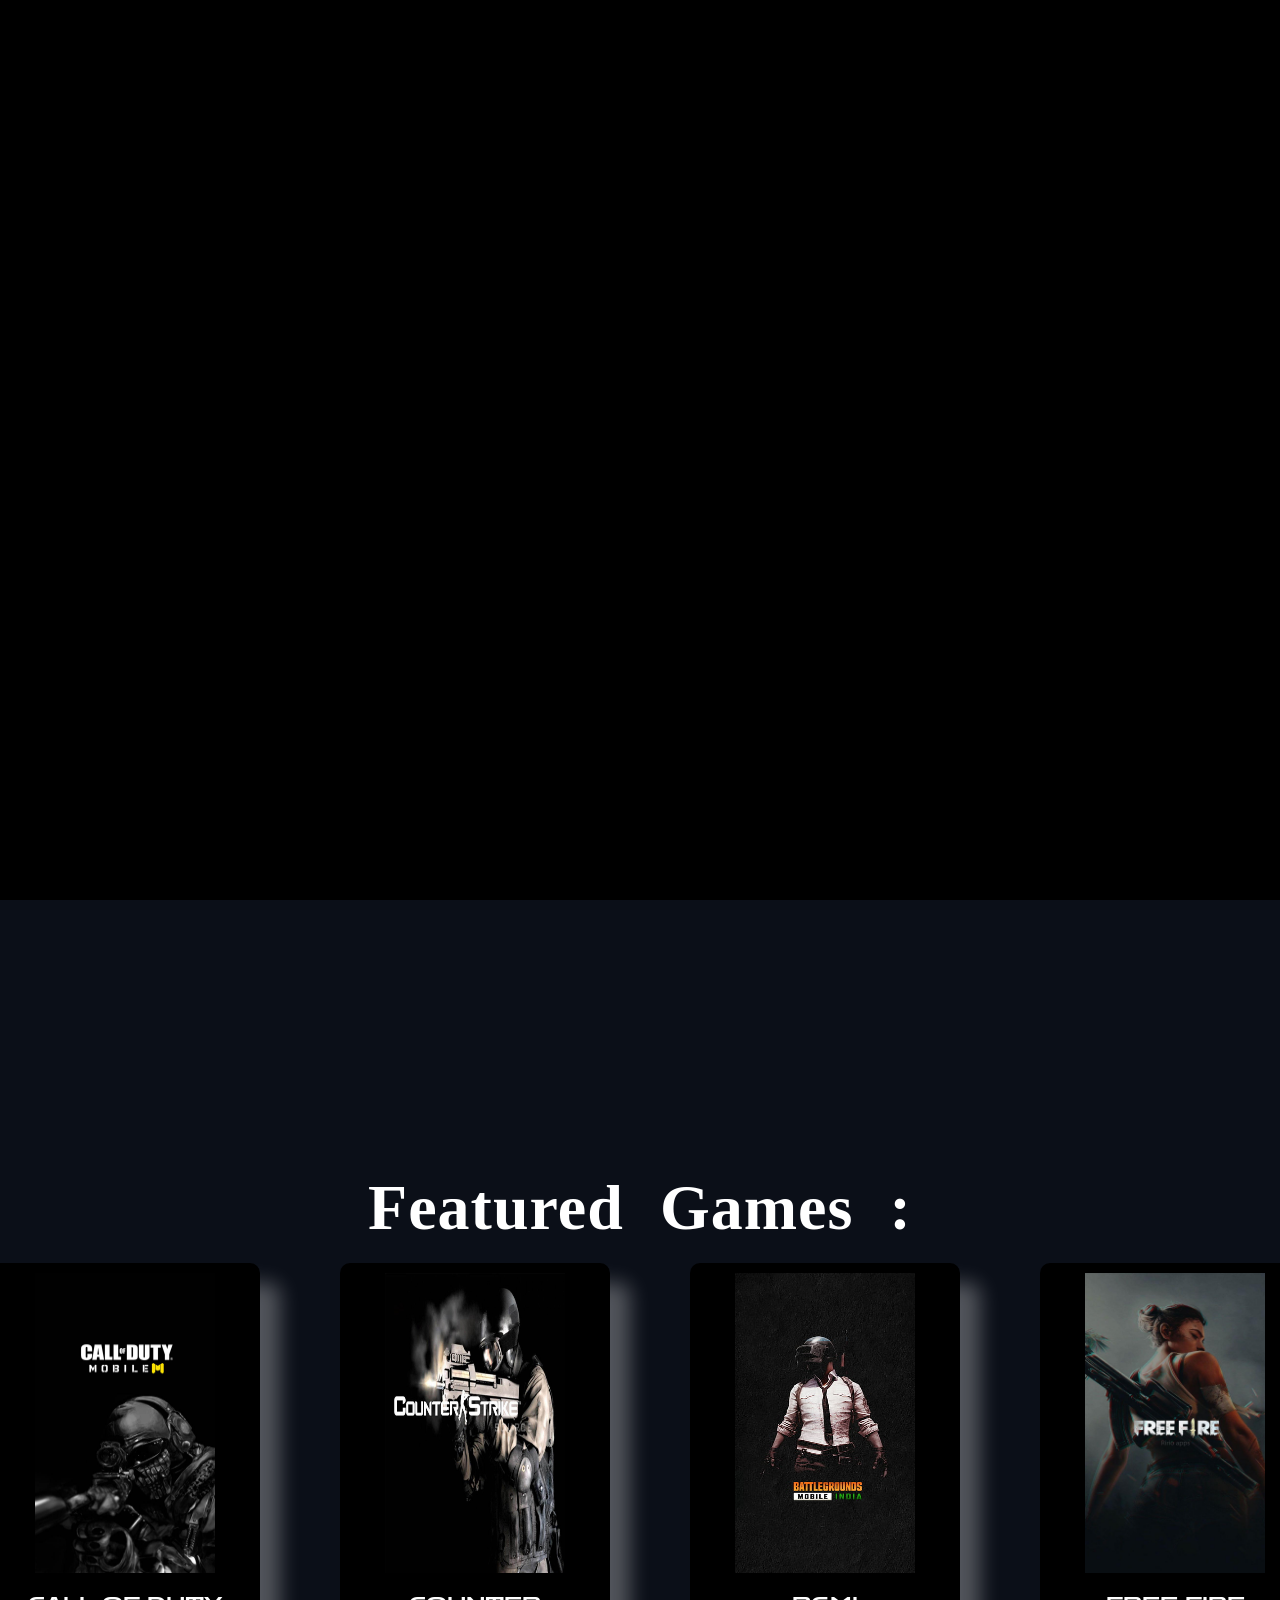
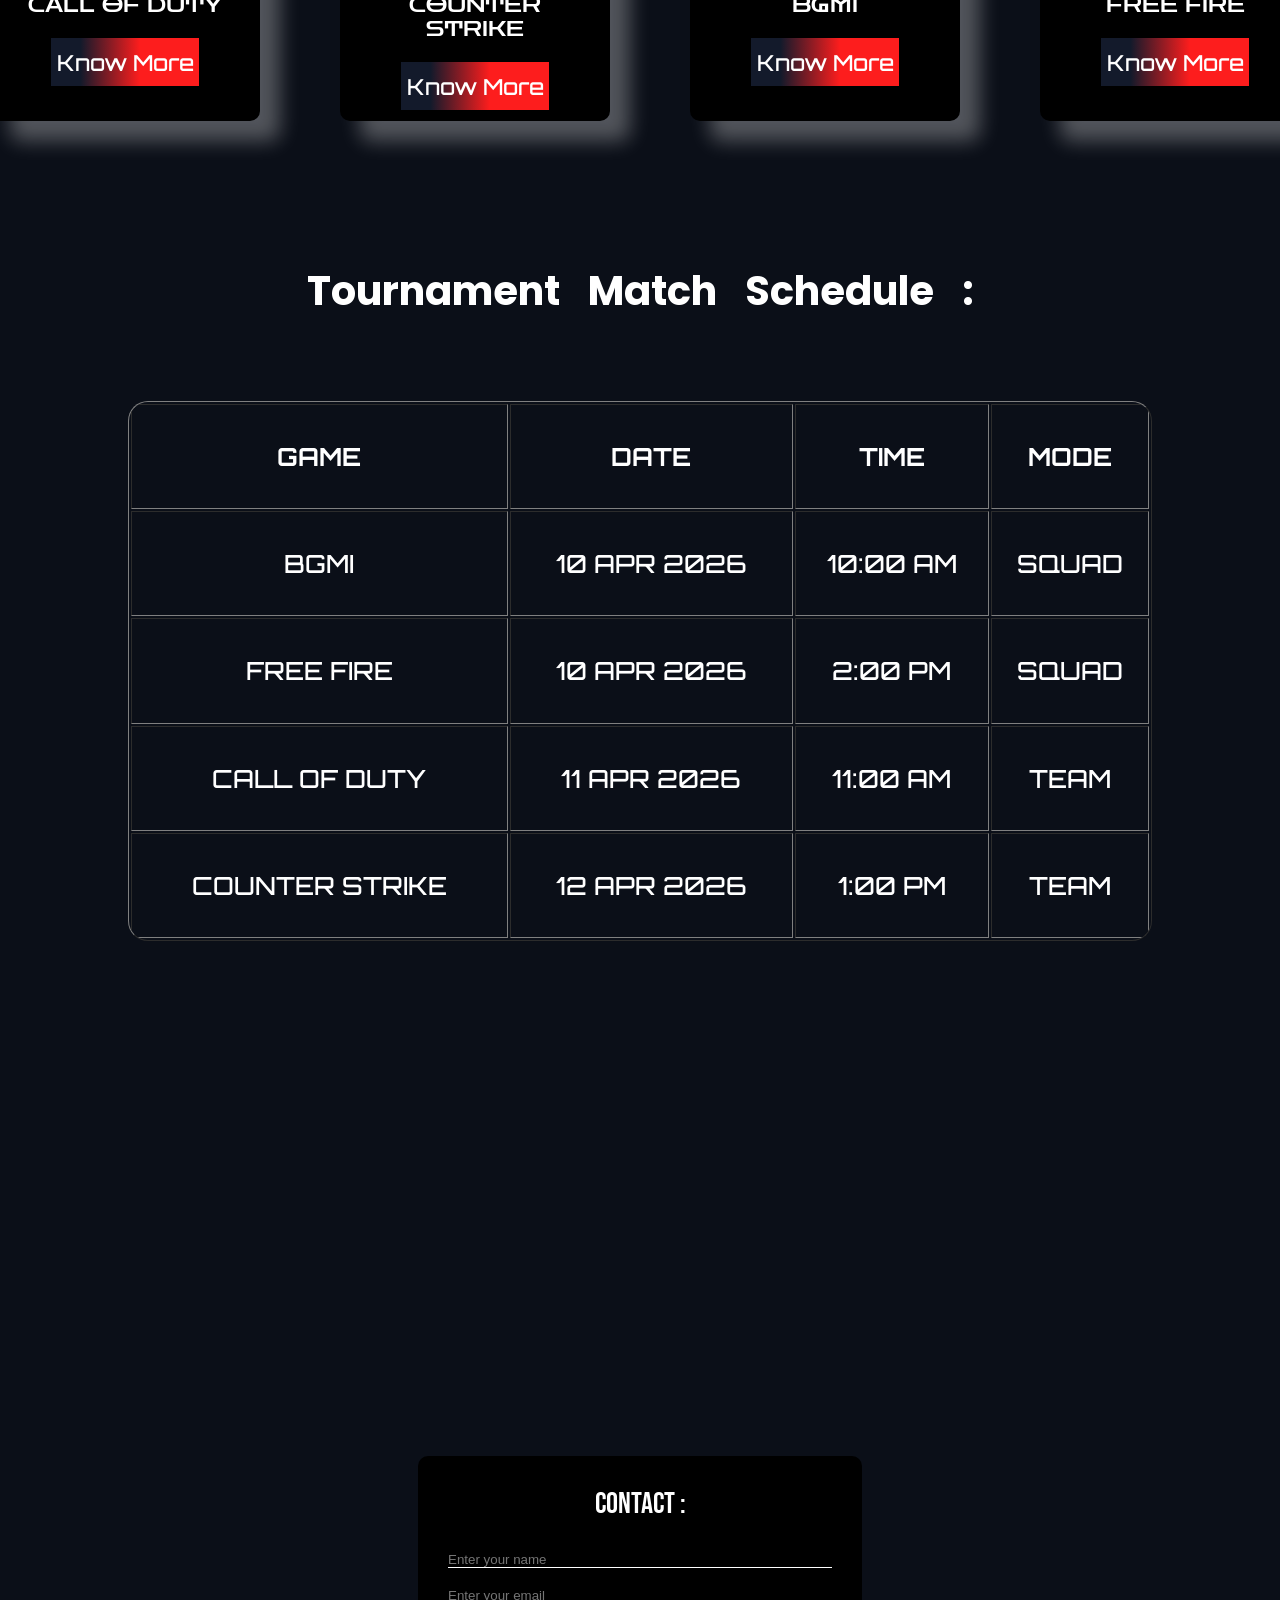
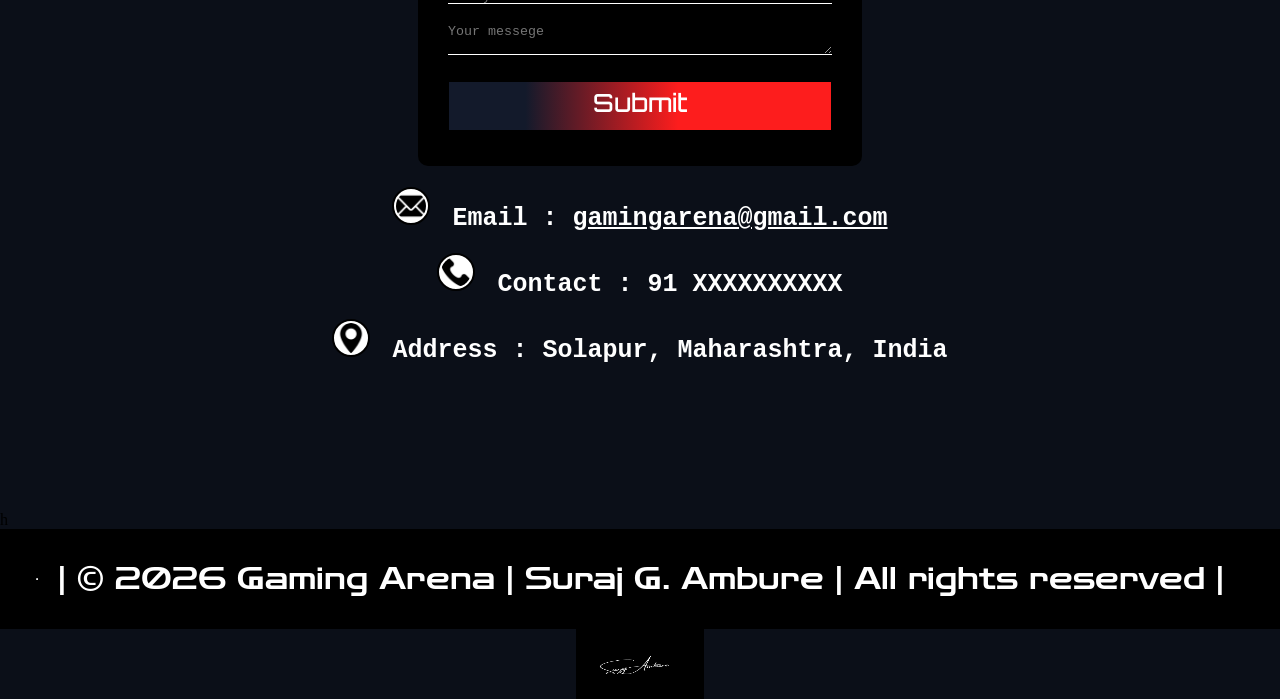
==== index.html @ 5d318b92 "Add files via upload" ====
<!DOCTYPE html>
<html lang="en">

<head>
    <!-- Meta information for character encoding and responsiveness -->
    <meta charset="UTF-8">
    <meta name="viewport" content="width=device-width, initial-scale=1.0" maximum-scale=1.0, user-scalable=no">

    <!-- Page title and favicon -->
    <title>Gaming Arena</title>
    <link rel="shortcut icon" href="games.png" type="image/x-icon" class="icon-im">

    <!-- External CSS file -->
    <link rel="stylesheet" href="style.css">
</head>

<body>

    <!-- Intro splash screen displayed on page load -->
    <div id="intro">
        <img src="signature_2.png" alt="Signature" id="sign-img">
    </div>

    <!-- Navigation bar -->
    <nav>
        <!-- Sidebar menu for mobile view -->
        <ul class="sidebar">
            <!-- Close button for sidebar -->
            <li onclick="hidesidebar()"><a><img src="close.png"></a></li>

            <!-- Navigation links -->
            <li><a href="#home">Home</a></li>
            <li><a href="#Games">Games</a></li>
            <li><a href="#Tournament">Tournaments</a></li>
            <li><a href="#contact">Contact</a></li>
        </ul>

        <!-- Main navigation bar -->
        <ul>
            <!-- Logo / Branding -->
            <li><a>Gaming<span> Arena</span></a></li>
            <!-- Desktop navigation links -->
            <li><a href="#home" class="hide">Home</a></li>
            <li><a href="#Games" class="hide">Games</a></li>
            <li><a href="#Tournament" class="hide">Tournaments</a></li>
            <li><a href="#contact" class="hide">Contact</a></li>

            <!-- Menu icon for opening sidebar (mobile view) -->
            <li onclick="showsidebar()">
                <a href="#"><img src="menu.png" class="menu-i"></a>
            </li>
        </ul>
    </nav>

    <!-- Home Section -->
    <section id="home">
        <div class="first">
            <div class="text">
                <!-- Main heading -->
                <h1>Gaming <br><span>Arena</span></h1>

                <!-- Tagline -->
                <blockquote>
                    <h4>" Enter the Realm of Legends "</h4>
                </blockquote>
            </div>
        </div>
    </section>

    <!-- Games Section -->
    <section id="Games">
        <div class="second">
            <h1 class="autoshow">Featured Games :</h1>

            <!-- Game cards container -->
            <div class="games">

                <!-- Individual game card -->
                <div class="gm">
                    <img src="COD.jpg" class="img">
                    <p>CALL OF DUTY</p>
                    <a href="Info.html">
                        <button>Know More</button>
                    </a>
                </div>

                <div class="gm">
                    <img src="CS.jpg" class="img">
                    <p>COUNTER STRIKE</p>
                    <a href="Info.html">
                        <button>Know More</button>
                    </a>
                </div>

                <div class="gm">
                    <img src="BGMI.jpg" class="img">
                    <p>BGMI</p>
                    <a href="Info.html">
                        <button>Know More</button>
                    </a>
                </div>

                <div class="gm">
                    <img src="FF.jpg" class="img">
                    <p>FREE FIRE</p>
                    <a href="Info.html">
                        <button>Know More</button>
                    </a>
                </div>

            </div>
        </div>
    </section>

    <!-- Tournament Schedule Section -->
    <section id="Tournament">
        <div class="third">

            <!-- Section heading -->
            <h2 class="autoshow">Tournament Match Schedule :</h2>

            <!-- Tournament schedule table -->
            <table border="1" cellpadding="4">
                <tr>
                    <th>Game</th>
                    <th>Date</th>
                    <th>Time</th>
                    <th>Mode</th>
                </tr>

                <!-- Match rows -->
                <tr>
                    <td>BGMI</td>
                    <td>10 APR 2026</td>
                    <td>10:00 AM</td>
                    <td>Squad</td>
                </tr>

                <tr>
                    <td>Free Fire</td>
                    <td>10 APR 2026</td>
                    <td>2:00 PM</td>
                    <td>SQUAD</td>
                </tr>

                <tr>
                    <td>Call of Duty</td>
                    <td>11 APR 2026</td>
                    <td>11:00 AM</td>
                    <td>Team</td>
                </tr>

                <tr>
                    <td>Counter Strike</td>
                    <td>12 APR 2026</td>
                    <td>1:00 PM</td>
                    <td>TEAM</td>
                </tr>
            </table>

        </div>
    </section>

    <!-- Contact / Feedback Section -->
    <div class="feedback">
        <section id="contact">

            <!-- Contact form -->
            <form class="autoshow">
                <h2 style="color: #fff;">Contact :</h2>

                <!-- User input fields -->
                <input type="text" placeholder="Enter your name">
                <input type="email" placeholder="Enter your email">
                <textarea placeholder="Your messege"></textarea>

                <!-- Submit button -->
                <button type="submit">Submit</button>
            </form>

            <!-- Contact information -->
            <div class="contact">
                <p class="autoblur">
                    <img src="email.png" class="c-im">
                    Email : <u>gamingarena@gmail.com</u><br>

                    <img src="phone-call.png" class="c-im">
                    Contact : 91 XXXXXXXXXX<br>

                    <img src="maps-and-flags.png" class="c-im">
                    Address : Solapur, Maharashtra, India
                </p>
            </div>
        </section>
    </div>

    <!-- Footer section -->h
    <footer>
        <hr>
        <p>
           | © 2026 Gaming Arena | Suraj G. Ambure | All rights reserved |
        </p>
    </footer>

    <!-- Logo image -->
    <img src="signature.png" class="logo">

    <script>
        /**
         * Function: showsidebar
         * Purpose: Displays the sidebar menu (used in mobile view)
         */
        function showsidebar() {
            const sidebar = document.querySelector('.sidebar');
            sidebar.style.display = 'flex';
        }

        /**
         * Function: hidesidebar
         * Purpose: Hides the sidebar menu
         */
        function hidesidebar() {
            const sidebar = document.querySelector('.sidebar');
            sidebar.style.display = 'none';
        }

        /**
         * Intro screen timeout
         * Purpose: Automatically hides the intro splash screen after 3.5 seconds
         */
        setTimeout(() => {
            document.getElementById("intro").style.display = "none";
        }, 3500);
    </script>

</body>
</html>
---- style.css ----
@import url('https://fonts.googleapis.com/css2?family=Amita:wght@400;700&family=Bebas+Neue&family=Boldonse&family=Bonheur+Royale&family=Bungee&family=Felipa&family=Manufacturing+Consent&family=Montserrat:ital,wght@0,100..900;1,100..900&family=Orbitron:wght@400..900&family=Unbounded:wght@200..900&family=Uncial+Antiqua&family=Zen+Dots&display=swap');
@import url('https://fonts.googleapis.com/css2?family=Amita:wght@400;700&family=Bebas+Neue&family=Boldonse&family=Bonheur+Royale&family=Bungee&family=Exo+2:ital,wght@0,100..900;1,100..900&family=Felipa&family=Manufacturing+Consent&family=Montserrat:ital,wght@0,100..900;1,100..900&family=Orbitron:wght@400..900&family=Unbounded:wght@200..900&family=Uncial+Antiqua&family=Zen+Dots&display=swap');
@import url('https://fonts.googleapis.com/css2?family=Amita:wght@400;700&family=Bebas+Neue&family=Boldonse&family=Bonheur+Royale&family=Bungee&family=Exo+2:ital,wght@0,100..900;1,100..900&family=Felipa&family=Manufacturing+Consent&family=Montserrat:ital,wght@0,100..900;1,100..900&family=Orbitron:wght@400..900&family=Press+Start+2P&family=Unbounded:wght@200..900&family=Uncial+Antiqua&family=Zen+Dots&display=swap');
@import url('https://fonts.googleapis.com/css2?family=Amita:wght@400;700&family=Bebas+Neue&family=Boldonse&family=Bonheur+Royale&family=Bungee&family=Exo+2:ital,wght@0,100..900;1,100..900&family=Felipa&family=Lobster&family=Lugrasimo&family=Manufacturing+Consent&family=Montserrat:ital,wght@0,100..900;1,100..900&family=Orbitron:wght@400..900&family=Play:wght@400;700&family=Poppins:ital,wght@0,100;0,200;0,300;0,400;0,500;0,600;0,700;0,800;0,900;1,100;1,200;1,300;1,400;1,500;1,600;1,700;1,800;1,900&family=Press+Start+2P&family=Unbounded:wght@200..900&family=Uncial+Antiqua&family=Zen+Dots&display=swap');

* {
    margin: 0;
    padding: 0;
}

html {
    scroll-behavior: smooth;
}

::-webkit-scrollbar {
    width: 10px;
}

::-webkit-scrollbar-track {
    background: #000;
}

::-webkit-scrollbar-thumb {
    background: linear-gradient(#131a2b, rgba(253, 29, 29, 1));
    border-radius: 10px;
    height: 10px;
}

body {
    background-color: #0B0F18;
    overflow-x: hidden;
}

body {
   
    animation: showSite 1s ease forwards;
    animation-delay: 3s;
}
/* Animation to reveal site after intro */
@keyframes showSite {
    to {
        opacity: 1;
    }
}

#intro {
    position: fixed;
    top: 0;
    left: 0;
    width: 100%;
    height: 100vh;
    background: #000;
    display: flex;
    justify-content: center;
    align-items: center;
    z-index: 9999;
}

/* Signature Image */
#sign-img {
    width: 720px;
    opacity: 0;
    transform: scale(0.4);
    animation: fadeIn 1.5s ease forwards,
               glow 1.5s ease-in-out infinite alternate,
               fadeOut 1s ease 2.5s forwards;
}

/* Fade In */
@keyframes fadeIn {
    to {
        opacity: 1;
        transform: scale(1);
    }
}

/* Glow Effect */
@keyframes glow {
    from {
        filter: drop-shadow(0 0 5px #fff);
    }
    to {
        filter: drop-shadow(0 0 30px #fff);
    }
}

/* Fade Out + Move (signing off) */
@keyframes fadeOut {
    to {
        opacity: 0;
        transform: translateY(-40px);
    }
}

nav {
    position: sticky;
    top: 0;
    z-index: 999;
    background: linear-gradient(90deg, #000 50%, rgba(253, 29, 29, 1) 80%);
    overflow: hidden;
    border-bottom: 1px solid #fff;
}

nav ul {
    width: 100%;
    list-style: none;
    display: flex;
    justify-content: flex-end;
    align-items: center;
}

nav li {
    height: 70px;
}

nav a {
    height: 100%;
    padding: 0 30px;
    text-decoration: none;
    display: flex;
    align-items: center;
    color: #000;
    font-size: 25px;
    font-family: "Poppins", sans-serif;
    font-weight: 700;
    font-style: normal;

}

nav a:hover {
    background-color: #ffffff4b;
    backdrop-filter: blur(10px);
    border-radius: 10px;
    transform: scale(1.05);
    border-bottom: 1px solid #000;
}

nav li:first-child {
    margin-right: auto;
    font-size: 40px;

}

nav li:first-child a {
    color: #de2023c0;
    text-shadow: 1px 1px 20px #ffffff7a;
    font-weight: bold;
    font-size: 30px;
}

nav li:first-child :hover {
    background-color: #de1518;
    transform: scale(1.1);
    color: #000;
}

nav span {
    color: #fff;
    margin-left: 5px;
}

.sidebar ul {
    list-style: none;
}

.sidebar {
    position: fixed;
    top: 0;
    right: 0;
    height: 100vh;
    width: 350px;
    z-index: 2000;
    background-color: #0000006c;
    color: #fff;
    backdrop-filter: blur(20px);
    box-shadow: -10px 0 10px #0000009c;
    display: none;
    flex-direction: column;
    align-items: flex-start;
    justify-content: flex-start;

}

.sidebar li {
    width: 100%;
    margin-bottom: 10px;
}


.sidebar a {
    color: #fff;
    background-color: #00000077;
}

nav li:last-child {
    display: none;
}


.menu-i {
    height: 26px;
    width: 26px;
  
}

.first {
    display: flex;
    background-attachment: fixed;
    justify-content: center;
    height: auto;
    text-align: center;
    min-height: 100vh;
    background-image: url('i1.png');
    background-repeat: no-repeat;
    background-size: cover;
    padding-top: 100px;
    height: auto;
    min-height: 100vh;

}

.first h1 {
    text-shadow: 0 0 10px red, 0 0 50px red;
    font-size: clamp(40px, 12vw, 90px);
}

h4 {

    font-size: 4vw;
    color: #fff;
    font-family: "Wide Latin";
    font-weight: 400;

}

.text h4 {
    font-size: 5vw;
    text-align: center;
    font-family: "Bebas Neue", sans-serif;
    font-weight: 400;
    font-style: normal;
    margin-top: 80px;
}

.text h1 {
    color: #fff;
    text-align: center;
    font-size: 10vw;
    margin: 0px 30px;
    font-family: "Zen Dots", sans-serif;
    font-weight: 400;
    font-style: normal;

}

.text h1:hover {
    text-shadow: 0 0 100px red, 0 0 100px red;
}

.text span:hover {
    text-shadow: 0 0 100px #fff, 0 0 100px #fff;
}




.first span {
    color: #de1518;
    text-shadow: 20px 20px 30px #000;
    font-weight: bold;
    text-shadow: 0px 0px 80px #ffffff64;
}

.i1 {
    height: 550px;

}

.second {
    display: flex;
    flex-direction: column;
    justify-content: center;
    align-items: center;
}

.second h1 {
    margin-top: 100px;
    margin-bottom: 50px;
    font-size: 50px;
    text-align: center;
    font-family: fantasy;
    font-size: 5vw;
    margin-bottom: 2vh;
    word-spacing: 1.5vw;
    color: #fff;
    letter-spacing: 1px;
}

.autoshow {
    animation: text-appear both;
    animation-timeline: view();
    animation-range: entry 20% cover 100vh;
}

.games {
    display: grid;
    grid-template-columns: repeat(4, 250px);
    gap: 100px;
    width: 100%;
    justify-content: center;

}

@keyframes text-appear {
    from {
        opacity: 0;
        transform: translateY(100px);
    }

    to {
        opacity: 1;
        transform: translateY(0);
    }
}



.gm {
    height: auto;
    width: 250px;
    background-color: #000;
    padding: 10px;
    border-radius: 10px;
    box-shadow: 20px 20px 20px #ffffff4b;
    gap: 40px;
    transition: all ease 0.5s;

}

p {
    font-family: "Zen Dots", sans-serif;
    font-size: 20px;
    margin: 20px;
}

.gm button {
    display: flex;
    justify-content: center;
    margin: auto;
    text-align: center;
    height: 50px;
    align-items: center;
    text-decoration: none;
    font-family: "Orbitron", sans-serif;
    font-weight: 500;
    color: #fff;
}

.gm a {
    text-decoration: none;
    overflow: hidden;
}

.gm {
    overflow: hidden;
}

.gm:hover {
    transform: translateY(-50px);
}




.img {
    display: block;
    margin: auto;
    height: 300px;
    width: 180px;
    margin-bottom: 20px;
    transition: all ease 0.5s;
}

.gm {
    animation: fadeup both;
    animation-timeline: view()
}



.img:hover {
    transform: rotate(15deg);
}

p {
    color: #fff;
    text-align: center;
}

button {
    height: 60px;
    font-size: 22px;
    width: 150px;
    border: 1.5px solid #000;
    background: linear-gradient(90deg, #131a2b 20%, rgba(253, 29, 29, 1) 60%);
    box-shadow: 10px 10px 10px #00000043;
    transition: all ease 0.3s;
}

button:hover {
    transform: scale(1.05);
}


table {
    margin-top: 0;


}

.third {

    display: flex;
    flex-direction: column;
    text-align: center;
    height: auto;
    min-height: 100vh;

}

.third h2 {
    font-size: 40px;
    color: #fff;
    margin-top: 140px;

}

.third h2 {
    font-family: "Poppins", sans-serif;
    font-weight: 700;
    font-style: normal;
    word-spacing: 20px;
}

table {
    margin: auto;
    width: 80vw;
    height: 60vh;
    color: #fff;
    font-size: 20px;
    border-radius: 20px;
    backdrop-filter: blur(5px);
    text-transform: uppercase;
    font-family: "Orbitron", sans-serif;
    font-weight: 500;
    font-style: normal;
    font-size: 25px;
    overflow: hidden;
}

table {
    animation: fadeup both;
    animation-timeline: view()
}

th,
td,
tr {
    background: transparent;
    transition: all ease 0.3s;
}

tr:hover {
    transform: scale(1.05);
    backdrop-filter: blur(15px);
    background-color: #ffffff3b;
}

.feedback {
    display: flex;
    justify-content: center;
    align-items: center;
    height: auto;
    min-height: 100vh;
    padding-top: 190px;

}


form {
    display: flex;
    flex-direction: column;
    background-color: #000;
    border-radius: 10px;
    font-size: 30px;
    margin-left: 8vw;
    height: 250px;
    width: 30vw;
    padding: 30px;
    margin: 50px auto;
}

input,
textarea {
    color: #fff;
    background: transparent;
    margin-bottom: 20px;
    border: none;
    border-bottom: 1px solid #fff;
    outline: none;

}

form h2 {
    font-family: "Uncial Antiqua", system-ui;
    font-weight: 400;
    font-style: normal;
    font-size: 25px;
    text-align: center;
    margin-bottom: 1em;
}


form button {
    display: flex;
    margin: auto;
    justify-content: center;
    height: 50px;
    padding: 5px;
    font-size: 20px;
    font-weight: bold;
    text-align: center;
    color: #fff;
    width: 100%;
    font-family: "Orbitron", sans-serif;
    font-weight: 500;
    font-style: normal;
    font-size: 25px;
}

input:focus {
    transform: translateY(-5px);
}

textarea:focus {
    transform: translateY(-5px);
}

.c-im {
    align-items: center;
    height: 30px;
    width: 30px;
    margin-top: 20px;
    margin-right: 7px;
    background-color: #fff;
    border-radius: 50%;
    padding: 2px;
    border: 2px solid #000;
}

.feedback p {
    font-family: 'Courier New', Courier, monospace;
    font-size: 25px;
    font-weight: 500;
    color: #fff;
    width: 100vw;
    font-weight: bold;
}

.feedback h2 {
    color: #fff;
    font-family: "Bebas Neue", sans-serif;
    font-weight: 400;
    font-style: normal;
    font-size: 30px;
}

footer {
    display: flex;
    justify-content: center;
    align-items: center;
    height: 100px;
    width: 100%;
    background-color: #000000;
    color: #fff;

}

footer p {
    font-size: 30px;
}

.logo {
    height: 70px;
    width: 10%;
    background-color: #fff;
    display: block;
    margin: auto;
}

.contact {
    display: flex;
    justify-content: center;
    align-items: center;
    height: 100px;
    width: 100%;
    color: #fff;
}

@keyframes fadeup {
    from {
        opacity: 0;
        transform: translateY(10px) scale(0.5);
    }

    to {
        opacity: 1;
        transform: translateY(0) scale(1);
    }
}

.autoblur {
    animation: autoblur linear both;
    animation-timeline: view(50% auto);
}

@keyframes autoblur {
    0% {
        filter: blur(20px);
    }

    30% {
        filter: blur(0px);
    }
}

@media(max-width :900px) {

    ::-webkit-scrollbar {
        display: none;
    }

    body {
    padding-top: 70px; 
}

   nav {
    width: 100%;
    position: fixed;
    top: 0;
    width: 100%;
    z-index: 999;
}

    nav li:last-child {
        display: block;
    }


    .text h1 {
        text-align: center;
        font-size: 80px;
        padding: 0 10px;
        text-align: center;
        margin: 0 30px;
        line-height: 1.1;
        font-size: 80px;
    }

    .menu-i{
         position: fixed;
                top: 20px;
    }

    .menu-i {
        height: 30px;
        width: 30px;
    }

    .text h1:hover {
        text-shadow: 0 0 100px red, 0 0 100px red;
    }

    .first {
        display: flex;
        background-color: #000;
        flex-direction: column;
        justify-content: center;
        align-items: center;
        min-height: 100vh;
        background-image: url('i1.png');
        background-repeat: no-repeat;
        height: auto;
        background-position: top;
        padding-top: 100px;
        padding-bottom: 40px;
        padding: 20px;
    }

    .text h4 {
        font-size: 35px;
        font-weight: bold;
        text-align: center;
    }

    .image {
        display: none;
    }

    .i1 {
        z-index: -1;
        position: absolute;
    }

    .hide {
        display: none;
    }

    .games {
        display: flex;
        flex-direction: column;
        justify-content: center;
        align-items: center;
        gap: 35px;
    }

    .gm {
        width: 75%;
    }

    .second {
        display: flex;
        height: auto;
        padding: 50px 0;
    }

    .second h1 {
        font-size: 8vw;
        margin-top: 50px;
    }

    table {
        width: 95%;
        font-size: 14px;
    }

    th,
    td {
        padding: 5px;
    }

    form {
        width: 50%;
        margin: auto;
        margin-bottom: 150px;
    }

    input,
    textarea {
        font-size: 16px;
        transition: all ease 0.5s;
    }

    .feedback p {
        width: 100%;
        text-align: center;
    }

    img {
        max-width: 100%;
        height: auto;
    }

    footer p {
        font-size: 12px;
    }

    .contact p {
        margin-top: 150px;
        font-size: 22px;
        margin-bottom: 250px;
    }

    .logo {
        display: block;
        margin: auto;
        height: 50px;
        width: 60px;
    }

}
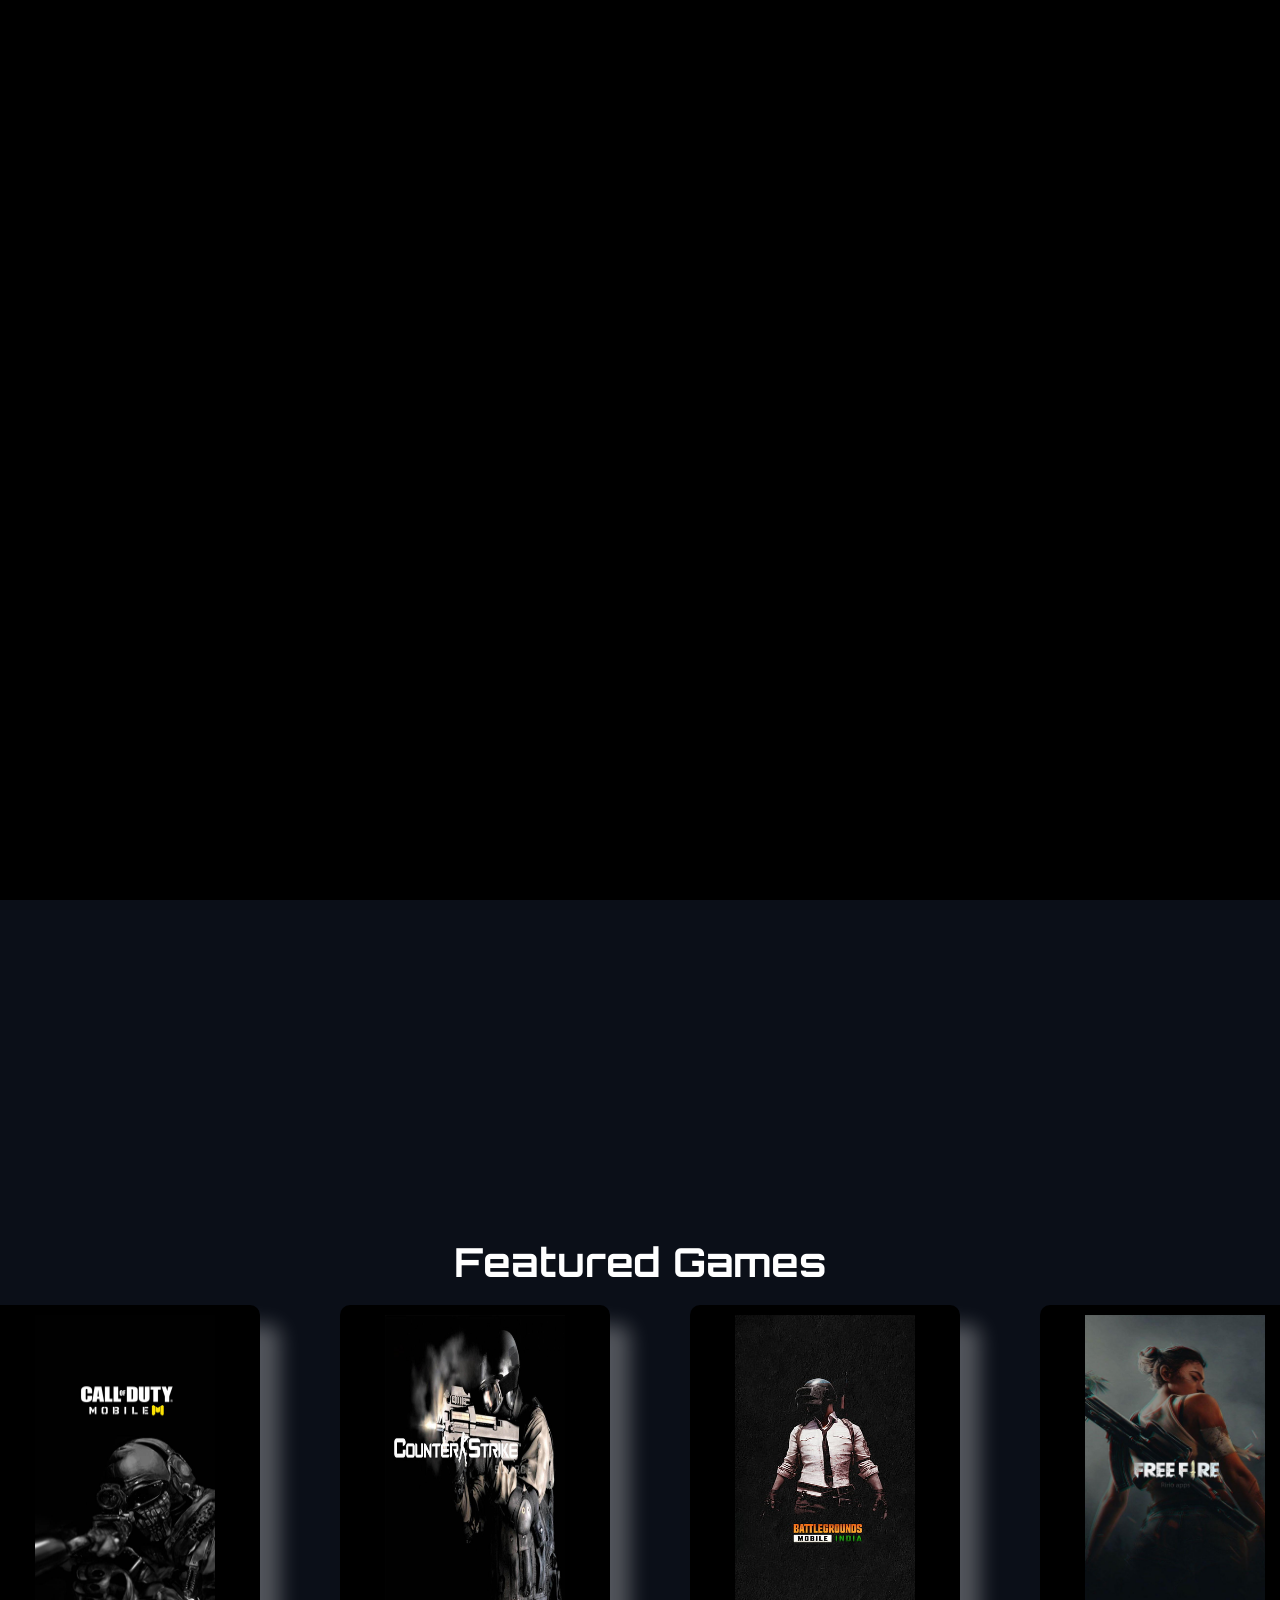
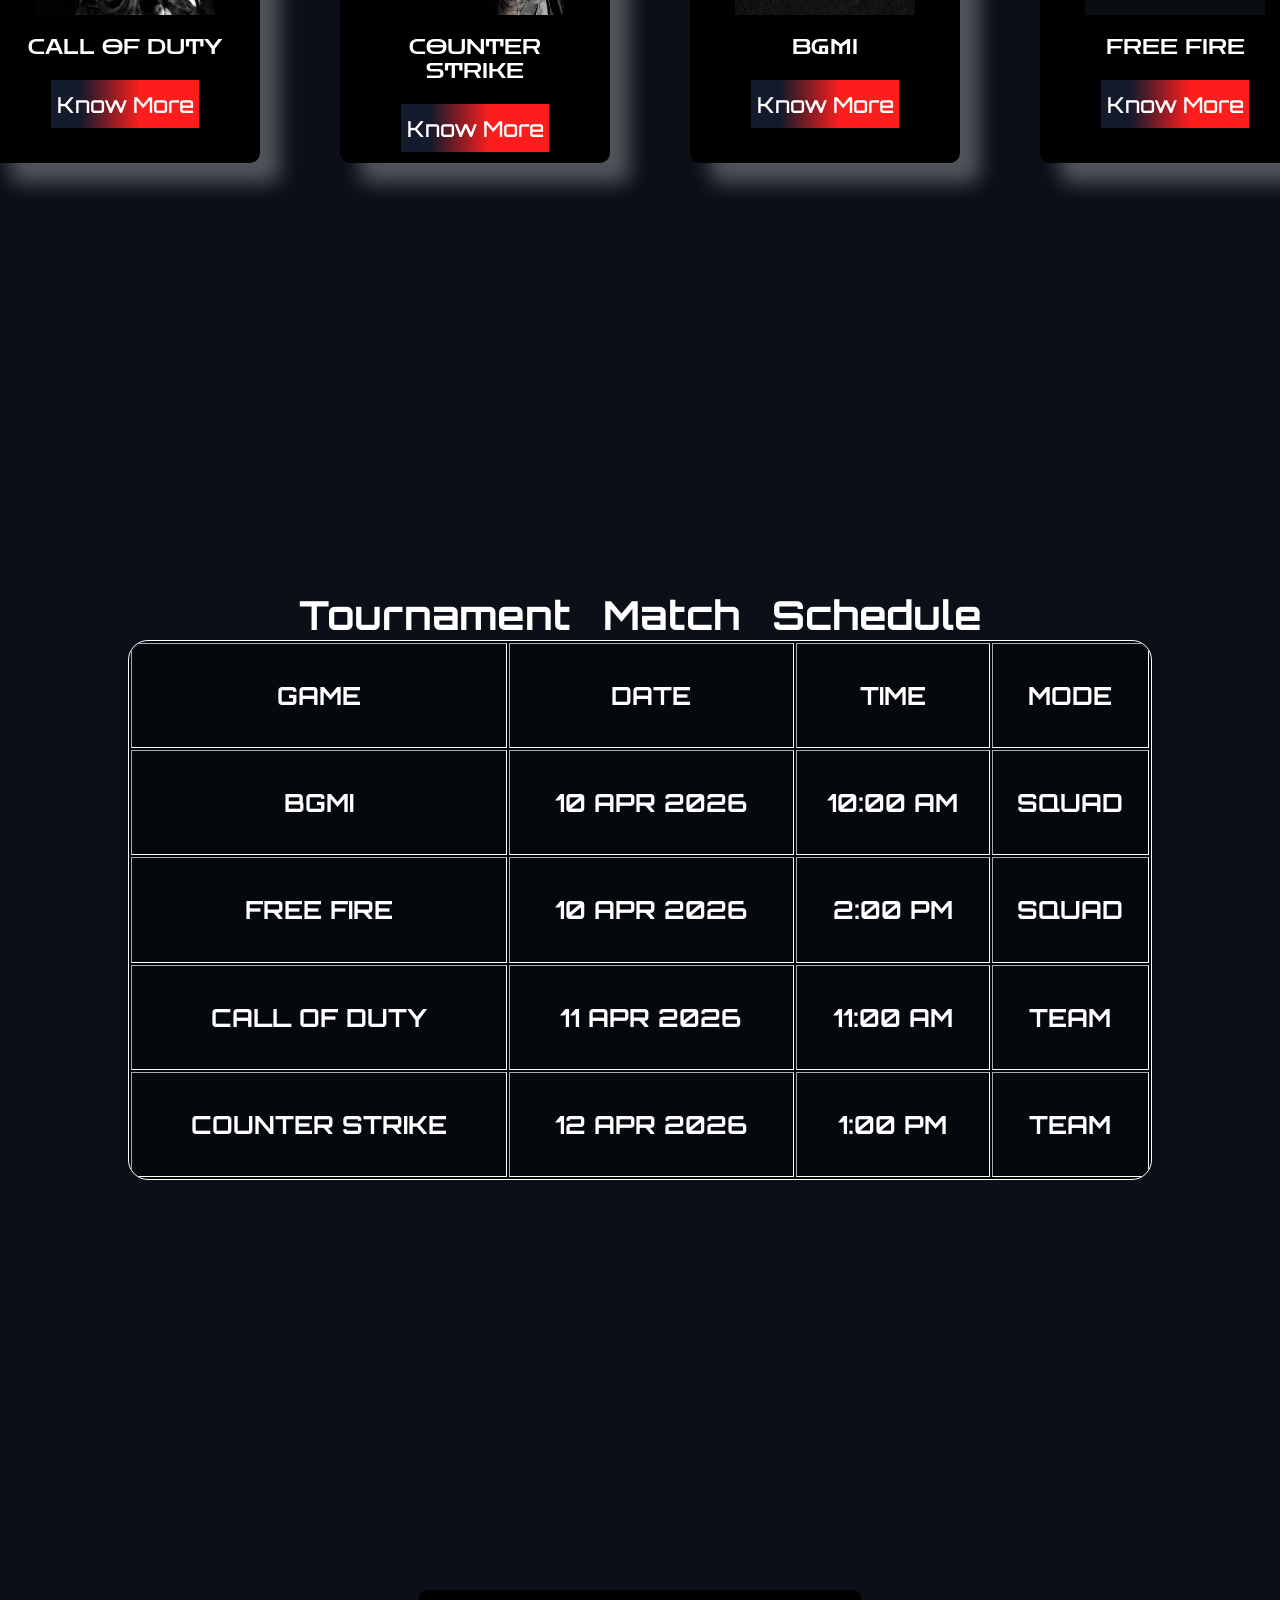
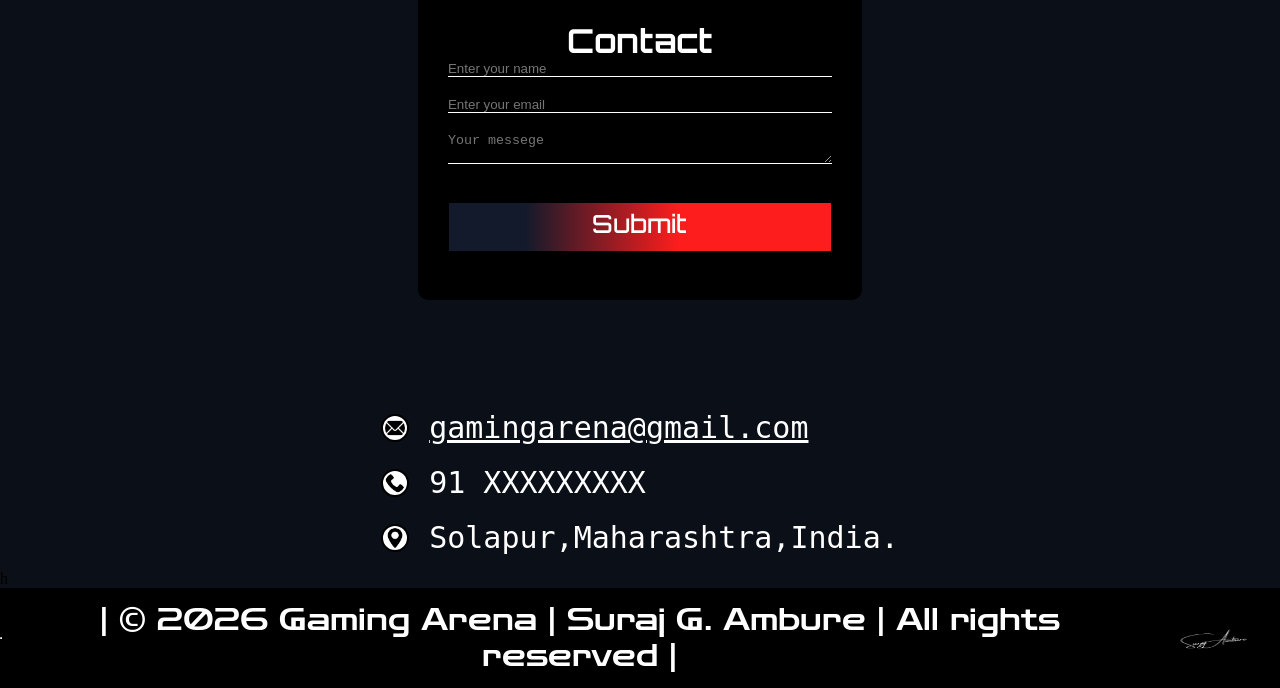
==== commit a90faa1f: "Add files via upload" ====
--- a/index.html
+++ b/index.html
@@ -4,7 +4,7 @@
 <head>
     <!-- Meta information for character encoding and responsiveness -->
     <meta charset="UTF-8">
-    <meta name="viewport" content="width=device-width, initial-scale=1.0" maximum-scale=1.0, user-scalable=no">
+    <meta name="viewport" content="width=device-width, initial-scale=1.0">
 
     <!-- Page title and favicon -->
     <title>Gaming Arena</title>
@@ -15,10 +15,10 @@
 </head>
 
 <body>
-
+    
     <!-- Intro splash screen displayed on page load -->
-    <div id="intro">
-        <img src="signature_2.png" alt="Signature" id="sign-img">
+  <div id="intro">
+        <img src="Logo.png" alt="Signature" id="sign-img">
     </div>
 
     <!-- Navigation bar -->
@@ -55,6 +55,7 @@
     <!-- Home Section -->
     <section id="home">
         <div class="first">
+            <img src="i1.png" class="f1-img">
             <div class="text">
                 <!-- Main heading -->
                 <h1>Gaming <br><span>Arena</span></h1>
@@ -70,7 +71,7 @@
     <!-- Games Section -->
     <section id="Games">
         <div class="second">
-            <h1 class="autoshow">Featured Games :</h1>
+            <h2 class="autoshow">Featured Games </h2>
 
             <!-- Game cards container -->
             <div class="games">
@@ -117,7 +118,7 @@
         <div class="third">
 
             <!-- Section heading -->
-            <h2 class="autoshow">Tournament Match Schedule :</h2>
+            <h2 class="autoshow">Tournament Match Schedule </h2>
 
             <!-- Tournament schedule table -->
             <table border="1" cellpadding="4">
@@ -167,7 +168,7 @@
 
             <!-- Contact form -->
             <form class="autoshow">
-                <h2 style="color: #fff;">Contact :</h2>
+                <h2 style="color: #fff;">Contact </h2>
 
                 <!-- User input fields -->
                 <input type="text" placeholder="Enter your name">
@@ -181,14 +182,16 @@
             <!-- Contact information -->
             <div class="contact">
                 <p class="autoblur">
+                    <div class="cont">
                     <img src="email.png" class="c-im">
-                    Email : <u>gamingarena@gmail.com</u><br>
-
+                      <u>gamingarena@gmail.com</u></div>
+
+                    <div class="cont">
                     <img src="phone-call.png" class="c-im">
-                    Contact : 91 XXXXXXXXXX<br>
-
+                      91 XXXXXXXXX</div>
+                    <div class="cont">
                     <img src="maps-and-flags.png" class="c-im">
-                    Address : Solapur, Maharashtra, India
+                      Solapur,Maharashtra,India.</div>
                 </p>
             </div>
         </section>
@@ -200,10 +203,11 @@
         <p>
            | © 2026 Gaming Arena | Suraj G. Ambure | All rights reserved |
         </p>
+         <img src="signature_2.png" class="logo">
     </footer>
 
     <!-- Logo image -->
-    <img src="signature.png" class="logo">
+   
 
     <script>
         /**
--- a/style.css
+++ b/style.css
@@ -28,14 +28,16 @@
 
 body {
     background-color: #0B0F18;
-    overflow-x: hidden;
+    box-sizing: border-box;
+    width: 100%;
 }
 
 body {
-   
+
     animation: showSite 1s ease forwards;
     animation-delay: 3s;
 }
+
 /* Animation to reveal site after intro */
 @keyframes showSite {
     to {
@@ -62,8 +64,8 @@
     opacity: 0;
     transform: scale(0.4);
     animation: fadeIn 1.5s ease forwards,
-               glow 1.5s ease-in-out infinite alternate,
-               fadeOut 1s ease 2.5s forwards;
+        glow 1.5s ease-in-out infinite alternate,
+        fadeOut 1s ease 2.5s forwards;
 }
 
 /* Fade In */
@@ -79,6 +81,7 @@
     from {
         filter: drop-shadow(0 0 5px #fff);
     }
+
     to {
         filter: drop-shadow(0 0 30px #fff);
     }
@@ -93,7 +96,8 @@
 }
 
 nav {
-    position: sticky;
+    position: fixed;
+    width: 100%;
     top: 0;
     z-index: 999;
     background: linear-gradient(90deg, #000 50%, rgba(253, 29, 29, 1) 80%);
@@ -102,7 +106,6 @@
 }
 
 nav ul {
-    width: 100%;
     list-style: none;
     display: flex;
     justify-content: flex-end;
@@ -111,6 +114,7 @@
 
 nav li {
     height: 70px;
+
 }
 
 nav a {
@@ -119,12 +123,28 @@
     text-decoration: none;
     display: flex;
     align-items: center;
-    color: #000;
-    font-size: 25px;
+    color: #fff;
+    font-size: 22px;
     font-family: "Poppins", sans-serif;
     font-weight: 700;
     font-style: normal;
 
+}
+
+nav a::after {
+    content: "";
+    position: absolute;
+    width: 0;
+    height: 2px;
+    background-color: #fff;
+    left: 50%;
+    bottom: 10px;
+    transition: all 0.3s ease;
+}
+
+nav a:hover::after {
+    width: 100%;
+    left: 0;
 }
 
 nav a:hover {
@@ -142,21 +162,18 @@
 }
 
 nav li:first-child a {
-    color: #de2023c0;
-    text-shadow: 1px 1px 20px #ffffff7a;
+    color: #fff;
+    text-shadow: 0 0 10px red, 0 0 50px red;
     font-weight: bold;
     font-size: 30px;
-}
-
-nav li:first-child :hover {
-    background-color: #de1518;
-    transform: scale(1.1);
-    color: #000;
-}
+    font-family: "Zen Dots", sans-serif;
+}
+
 
 nav span {
-    color: #fff;
+    color: #d11619;
     margin-left: 5px;
+    text-shadow: none;
 }
 
 .sidebar ul {
@@ -178,7 +195,6 @@
     flex-direction: column;
     align-items: flex-start;
     justify-content: flex-start;
-
 }
 
 .sidebar li {
@@ -200,23 +216,20 @@
 .menu-i {
     height: 26px;
     width: 26px;
-  
+
 }
 
 .first {
     display: flex;
-    background-attachment: fixed;
-    justify-content: center;
-    height: auto;
-    text-align: center;
-    min-height: 100vh;
-    background-image: url('i1.png');
-    background-repeat: no-repeat;
-    background-size: cover;
+    text-align: right;
     padding-top: 100px;
     height: auto;
     min-height: 100vh;
-
+}
+
+.f1-img {
+    width: 650px;
+    height: 750px;
 }
 
 .first h1 {
@@ -225,12 +238,15 @@
 }
 
 h4 {
-
     font-size: 4vw;
     color: #fff;
     font-family: "Wide Latin";
     font-weight: 400;
 
+}
+
+.text {
+    float: right;
 }
 
 .text h4 {
@@ -267,6 +283,7 @@
 .first span {
     color: #de1518;
     text-shadow: 20px 20px 30px #000;
+    font-family: "Zen Dots", sans-serif;
     font-weight: bold;
     text-shadow: 0px 0px 80px #ffffff64;
 }
@@ -281,19 +298,20 @@
     flex-direction: column;
     justify-content: center;
     align-items: center;
-}
-
-.second h1 {
+    margin-bottom: 150px;
+    height: 100vh;
+}
+
+.second h2 {
     margin-top: 100px;
     margin-bottom: 50px;
-    font-size: 50px;
+    font-size: 40px;
     text-align: center;
-    font-family: fantasy;
-    font-size: 5vw;
+
+    font-family: "Orbitron", sans-serif;
     margin-bottom: 2vh;
-    word-spacing: 1.5vw;
-    color: #fff;
-    letter-spacing: 1px;
+    color: #fff;
+
 }
 
 .autoshow {
@@ -344,6 +362,7 @@
 }
 
 .gm button {
+       cursor: pointer;
     display: flex;
     justify-content: center;
     margin: auto;
@@ -398,6 +417,7 @@
 }
 
 button {
+       cursor: pointer;
     height: 60px;
     font-size: 22px;
     width: 150px;
@@ -411,15 +431,8 @@
     transform: scale(1.05);
 }
 
-
-table {
-    margin-top: 0;
-
-
-}
-
 .third {
-
+    color: #fff;
     display: flex;
     flex-direction: column;
     text-align: center;
@@ -436,7 +449,7 @@
 }
 
 .third h2 {
-    font-family: "Poppins", sans-serif;
+    font-family: "Orbitron", sans-serif;
     font-weight: 700;
     font-style: normal;
     word-spacing: 20px;
@@ -456,6 +469,10 @@
     font-style: normal;
     font-size: 25px;
     overflow: hidden;
+    margin-top: 0;
+    background-color: #00000077;
+    border: 1px solid #fff;
+    font-weight: bolder;
 }
 
 table {
@@ -478,10 +495,10 @@
 
 .feedback {
     display: flex;
+    font-family: "Poppins", sans-serif;
     justify-content: center;
-    align-items: center;
     height: auto;
-    min-height: 100vh;
+    min-height: 70vh;
     padding-top: 190px;
 
 }
@@ -492,7 +509,6 @@
     flex-direction: column;
     background-color: #000;
     border-radius: 10px;
-    font-size: 30px;
     margin-left: 8vw;
     height: 250px;
     width: 30vw;
@@ -511,17 +527,17 @@
 
 }
 
-form h2 {
-    font-family: "Uncial Antiqua", system-ui;
-    font-weight: 400;
-    font-style: normal;
-    font-size: 25px;
+.feedback form h2 {
+    font-family: "Orbitron", sans-serif;
+    font-weight: 700;
+    font-size: 33px;
     text-align: center;
-    margin-bottom: 1em;
+  
 }
 
 
 form button {
+       cursor: pointer;
     display: flex;
     margin: auto;
     justify-content: center;
@@ -548,10 +564,8 @@
 
 .c-im {
     align-items: center;
-    height: 30px;
-    width: 30px;
-    margin-top: 20px;
-    margin-right: 7px;
+    height: 20px;
+    width: 20px;
     background-color: #fff;
     border-radius: 50%;
     padding: 2px;
@@ -560,20 +574,13 @@
 
 .feedback p {
     font-family: 'Courier New', Courier, monospace;
-    font-size: 25px;
+    font-size: 30px;
     font-weight: 500;
     color: #fff;
-    width: 100vw;
+    width: 100%;
     font-weight: bold;
 }
 
-.feedback h2 {
-    color: #fff;
-    font-family: "Bebas Neue", sans-serif;
-    font-weight: 400;
-    font-style: normal;
-    font-size: 30px;
-}
 
 footer {
     display: flex;
@@ -593,18 +600,29 @@
 .logo {
     height: 70px;
     width: 10%;
-    background-color: #fff;
     display: block;
-    margin: auto;
 }
 
 .contact {
     display: flex;
-    justify-content: center;
+    margin-bottom: 120px;
+    gap: 20px;
+    height: 100px;
+    width: 100%;
+    color: #fff;
+    flex-direction: column;
+    font-size: 30px;
+    text-align: left;
+}
+
+.cont {
+    display: flex;
     align-items: center;
-    height: 100px;
-    width: 100%;
-    color: #fff;
+    gap: 20px;
+    float: left;
+    font-family: "Monospace", monospace;
+
+
 }
 
 @keyframes fadeup {
@@ -634,28 +652,41 @@
     }
 }
 
-@media(max-width :900px) {
+@media(max-width :800px) {
 
     ::-webkit-scrollbar {
         display: none;
     }
 
+    * {
+        scrollbar-width: none;
+
+    }
+
+    html{
+        scroll-behavior: smooth;
+        overflow-x: hidden;
+    }
+
     body {
-    padding-top: 70px; 
-}
-
-   nav {
-    width: 100%;
-    position: fixed;
-    top: 0;
-    width: 100%;
-    z-index: 999;
-}
+        box-sizing: border-box;
+    }
+
+    .first img {
+        display: none;
+    } 
+
+    nav {
+        width: 100%;
+        position: fixed;
+        top: 0;
+        width: 100%;
+        z-index: 999;
+    }
 
     nav li:last-child {
         display: block;
     }
-
 
     .text h1 {
         text-align: center;
@@ -667,12 +698,10 @@
         font-size: 80px;
     }
 
-    .menu-i{
-         position: fixed;
-                top: 20px;
-    }
-
     .menu-i {
+        position: fixed;
+        right: 20px;
+        top: 20px;
         height: 30px;
         width: 30px;
     }
@@ -683,7 +712,6 @@
 
     .first {
         display: flex;
-        background-color: #000;
         flex-direction: column;
         justify-content: center;
         align-items: center;
@@ -691,10 +719,9 @@
         background-image: url('i1.png');
         background-repeat: no-repeat;
         height: auto;
-        background-position: top;
-        padding-top: 100px;
+        background-position: center;
         padding-bottom: 40px;
-        padding: 20px;
+        padding-top: 20px;
     }
 
     .text h4 {
@@ -725,7 +752,7 @@
     }
 
     .gm {
-        width: 75%;
+        width: 70%;
     }
 
     .second {
@@ -752,7 +779,6 @@
     form {
         width: 50%;
         margin: auto;
-        margin-bottom: 150px;
     }
 
     input,
@@ -761,11 +787,28 @@
         transition: all ease 0.5s;
     }
 
+    .feedback {
+        display: flex;
+        flex-direction: column;
+    }
+
     .feedback p {
         width: 100%;
         text-align: center;
     }
 
+    .contact {
+        margin-top: 50px;
+        margin-bottom: 30px;
+        display: flex;
+        flex-direction: column;
+        justify-content: center;
+        align-items: center;
+        font-size: 18px;
+        gap: 10px;
+        float: none;
+    }
+
     img {
         max-width: 100%;
         height: auto;
@@ -773,13 +816,9 @@
 
     footer p {
         font-size: 12px;
-    }
-
-    .contact p {
-        margin-top: 150px;
-        font-size: 22px;
-        margin-bottom: 250px;
-    }
+
+    }
+
 
     .logo {
         display: block;
